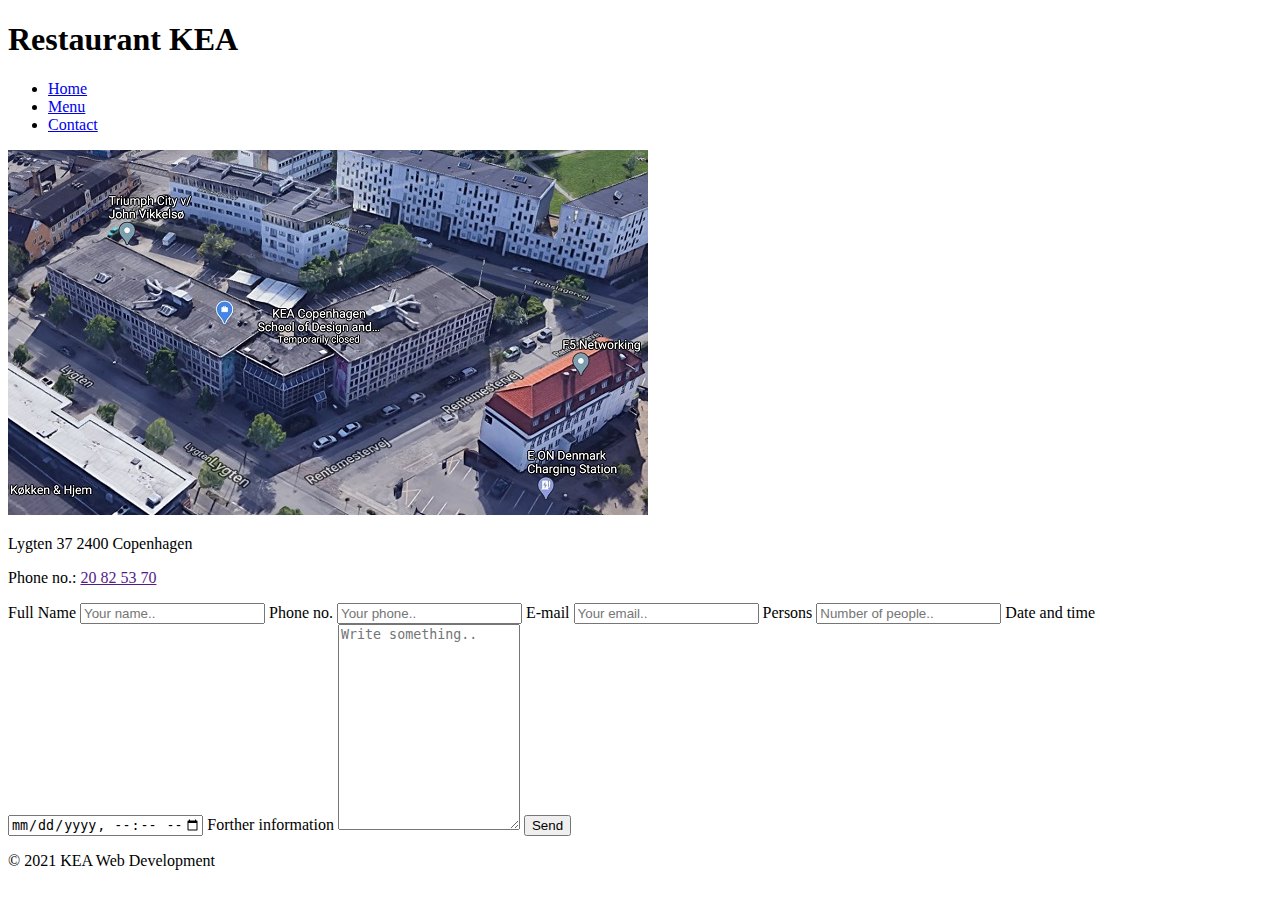
==== contact.html @ aee5af9a "HTMLbase" ====
<!DOCTYPE html>
<html lang="en">
<head>
    <meta charset="UTF-8">
    <meta http-equiv="X-UA-Compatible" content="IE=edge">
    <meta name="viewport" content="width=device-width, initial-scale=1.0">
    <title>KEA Restaurant </title>
</head>
<body>
    <!-- Start Header -->
    <header>
        <div class="brand-name">
               <h1>Restaurant KEA</h1>
         </div>
         <div class="navbar">
             <ul>
               <li><a href="#home">Home</a></li>
               <li><a href="#menu">Menu</a></li>
               <li><a href="#contact">Contact</a></li>
             </ul>
         </div>
       </header>
     <!-- End Header -->

    <!-- Start Contact page -->

    <div class="contact-image">
        <img src="img/map.jpg" alt="">
    </div>
    <div class="address">
        <p>Lygten 37
        2400 Copenhagen</p>
    </div>
    <div class="phone">
        <p>Phone no.: <a href="">20 82 53 70</a></p>
    </div>

    <div class="form-container">
        <form action="form.php">
      
          <label for="fname">Full Name</label>
          <input type="text" id="fname" name="fullname" placeholder="Your name..">
      
          <label for="phone">Phone no.</label>
          <input type="tel" id="phone" name="phone" pattern="[0-9]{8}" required placeholder="Your phone..">
          
          <label for="email">E-mail</label>
          <input type="email" id="email" name="email-address" placeholder="Your email..">

          <label for="email">Persons</label>
          <input type="number" id="persons" name="persons-no" placeholder="Number of people..">
          
          <label for="date">Date and time</label>
          <input type="datetime-local" id="reservation-time"
       name="reservation-time" value="YYYY-MM-DDTXX:XX"
       min="2021-05-01T00:00" max="2021-08-31T00:00">
      
        
          <label for="subject">Forther information</label>
          <textarea id="subject" name="subject" placeholder="Write something.." style="height:200px"></textarea>
      
          <input type="submit" value="Send">
      
        </form>
      </div>

    <!-- End Contact page -->
    <footer>
        <p>© 2021 KEA Web Development</p>
    </footer>
</body>
</html>
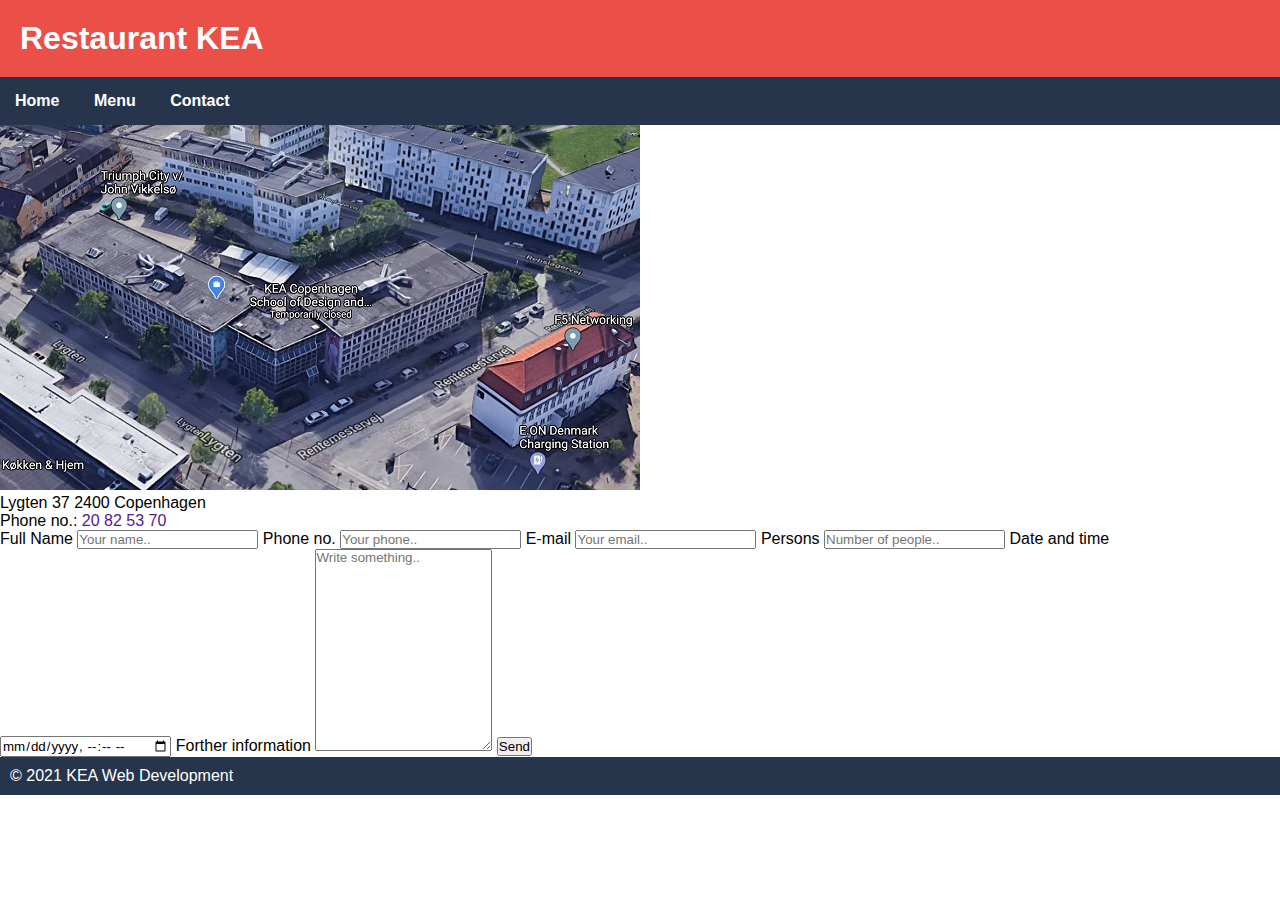
==== commit b381999f: "styled home page" ====
--- a/contact.html
+++ b/contact.html
@@ -4,19 +4,20 @@
     <meta charset="UTF-8">
     <meta http-equiv="X-UA-Compatible" content="IE=edge">
     <meta name="viewport" content="width=device-width, initial-scale=1.0">
+    <link rel="stylesheet" href="style.css">
     <title>KEA Restaurant </title>
 </head>
 <body>
     <!-- Start Header -->
     <header>
-        <div class="brand-name">
+        <div class="brand-container">
                <h1>Restaurant KEA</h1>
          </div>
          <div class="navbar">
              <ul>
-               <li><a href="#home">Home</a></li>
-               <li><a href="#menu">Menu</a></li>
-               <li><a href="#contact">Contact</a></li>
+                <li><a href="index.html">Home</a></li>
+                <li><a href="menu.html">Menu</a></li>
+                <li><a href="contact.html">Contact</a></li>
              </ul>
          </div>
        </header>
--- a/style.css
+++ b/style.css
@@ -0,0 +1,84 @@
+* {
+    text-decoration: none;
+  }
+  
+  * {
+    margin: 0;
+    padding: 0;
+    font-family: Arial, Helvetica, sans-serif;
+  }
+
+ :root {
+     --kea-red: #EA5048;
+     --darkblue:#26354C;
+     --highlight: #EFCCAB;
+     --light-lemon: #F9FAD2;  
+ }
+  
+  /*HEADER START*/
+
+  .brand-container {
+      width: 100%;
+      background-color:var(--kea-red);
+      color: white;
+  }
+
+  .brand-container h1 {
+      padding: 20px;
+  }
+
+  .navbar {
+      background-color: var(--darkblue);
+  }
+
+  .navbar li {
+      display: inline-block;
+      padding: 15px;
+      font-weight: bold;   
+  }
+
+  .navbar li a {
+      text-decoration: none;
+      color: white;
+  }
+   /*HEADER END*/
+
+   /* HOME PAGE START */
+
+   .container-home {
+       margin: 20px;
+   }
+
+  .img-container {
+      float: right;
+  }
+
+  .home-text {
+      padding: 10px;
+      text-align: justify;
+      max-width: 50%;
+  }
+
+  .container-home ul {
+    list-style: none;
+    color: var(--kea-red);
+    font-weight: bold;
+    padding: 20px 20px;  
+  }
+
+  .quote {
+      background-color: #bdbdbd;
+      padding: 30px;
+      margin-left: 40px;
+  }
+
+footer {
+    background-color: var(--darkblue);
+    color: white;
+}
+
+footer p {
+    padding: 10px;
+}
+     /* HOME PAGE END */
+ 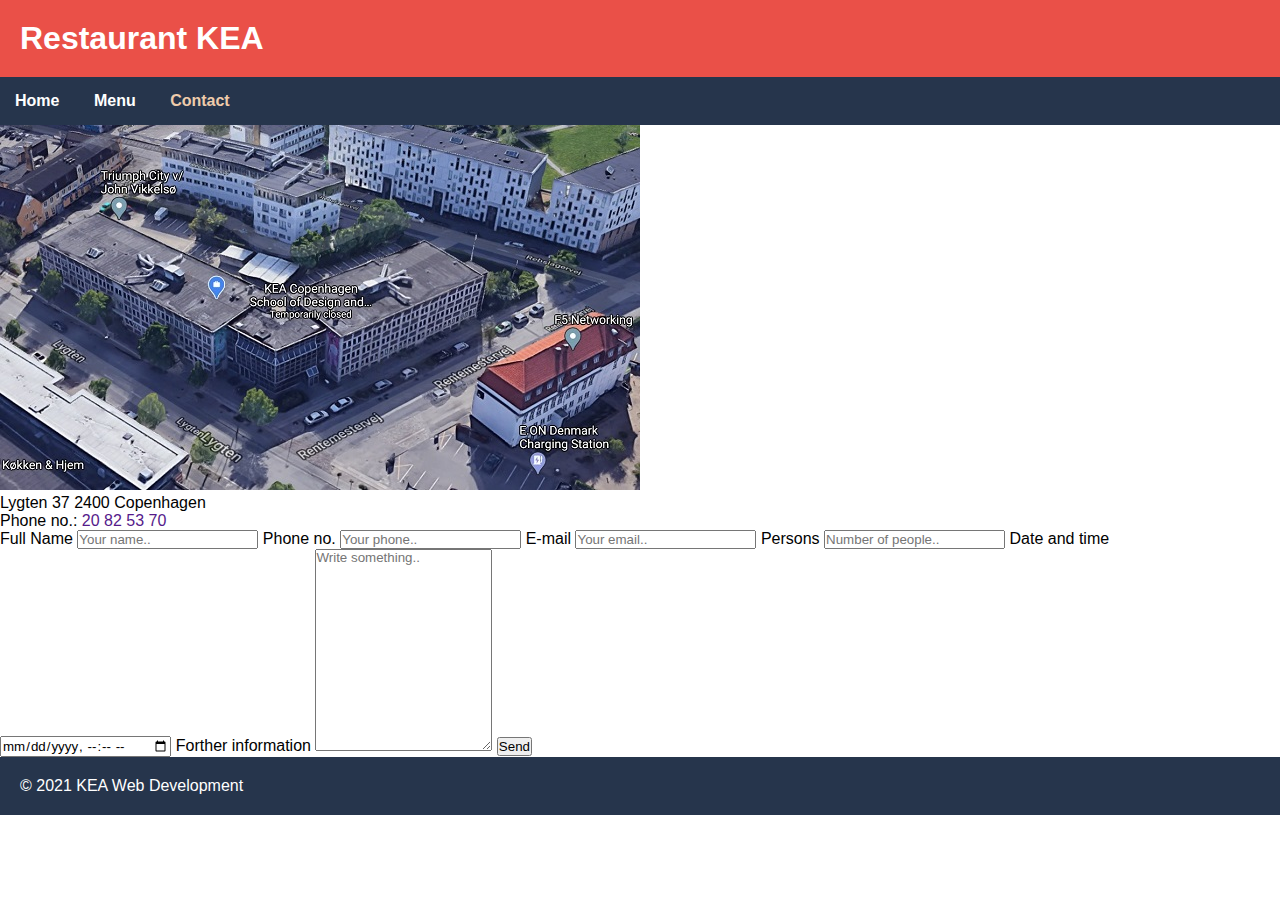
==== commit 6061151c: "styled menu page" ====
--- a/contact.html
+++ b/contact.html
@@ -17,7 +17,7 @@
              <ul>
                 <li><a href="index.html">Home</a></li>
                 <li><a href="menu.html">Menu</a></li>
-                <li><a href="contact.html">Contact</a></li>
+                <li><a href="contact.html" id="contact">Contact</a></li>
              </ul>
          </div>
        </header>
--- a/style.css
+++ b/style.css
@@ -15,7 +15,7 @@
      --light-lemon: #F9FAD2;  
  }
   
-  /*HEADER START*/
+/*--------- HEADER START---------------*/
 
   .brand-container {
       width: 100%;
@@ -41,9 +41,21 @@
       text-decoration: none;
       color: white;
   }
-   /*HEADER END*/
 
-   /* HOME PAGE START */
+  #home {
+      color: var(--highlight);
+  }
+
+  #menu {
+      color: var(--highlight);
+  }
+
+  #contact {
+      color: var(--highlight);
+  }
+/* --------------HEADER END* ------------------/
+
+/*-------------- HOME PAGE START ----------- */
 
    .container-home {
        margin: 20px;
@@ -78,7 +90,41 @@
 }
 
 footer p {
-    padding: 10px;
+    padding: 20px;
 }
-     /* HOME PAGE END */
+/* --------HOME PAGE END ----------- */
+
+
+/* --------MENU PAGE START ----------- */
+
+.container {
+    background-color: var(--light-lemon);
+    margin: 30px;
+    padding: 20px;
+    border-style: solid;
+    overflow: auto;
+}
+
+
+
+.container img {
+    float: right;
+    padding-left: 20px;
+}
+
+
+.price {
+    background-color: var(--kea-red);
+    border-style: solid;
+    font-weight: bold;
+    max-width: 20%;
+    text-align: center;
+    margin-top: 20px;
+}
+
+.price p {
+    color: white;
+}
+
+/* --------MENU PAGE END ----------- */
  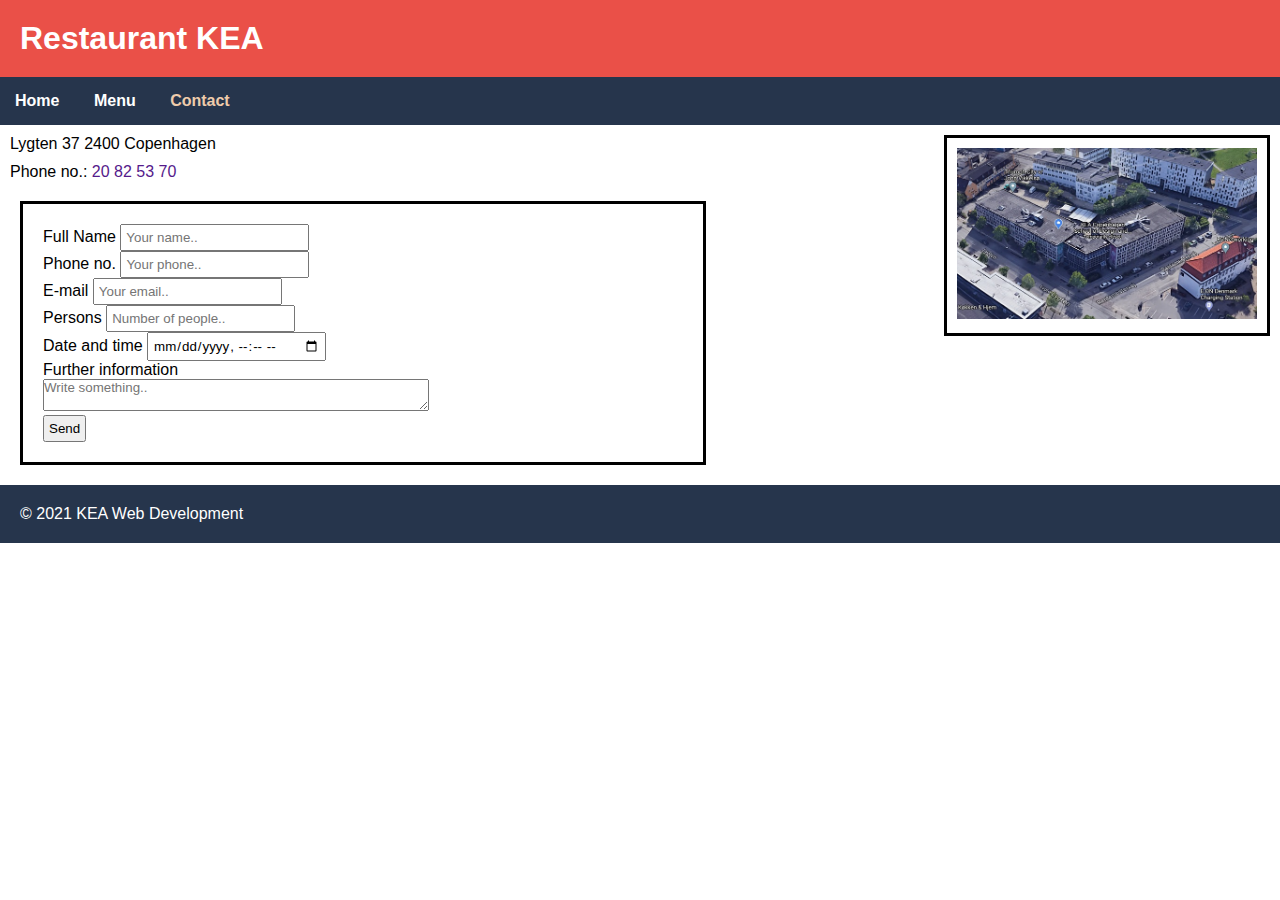
==== commit d1f60dc4: "styled contact page" ====
--- a/contact.html
+++ b/contact.html
@@ -28,11 +28,11 @@
     <div class="contact-image">
         <img src="img/map.jpg" alt="">
     </div>
-    <div class="address">
+    <div class="contact-info">
         <p>Lygten 37
         2400 Copenhagen</p>
     </div>
-    <div class="phone">
+    <div class="contact-info">
         <p>Phone no.: <a href="">20 82 53 70</a></p>
     </div>
 
@@ -42,25 +42,26 @@
           <label for="fname">Full Name</label>
           <input type="text" id="fname" name="fullname" placeholder="Your name..">
       
-          <label for="phone">Phone no.</label>
+          <br><label for="phone">Phone no.</label>
           <input type="tel" id="phone" name="phone" pattern="[0-9]{8}" required placeholder="Your phone..">
           
-          <label for="email">E-mail</label>
+          <br><label for="email">E-mail</label>
           <input type="email" id="email" name="email-address" placeholder="Your email..">
 
-          <label for="email">Persons</label>
+          <br><label for="email">Persons</label>
           <input type="number" id="persons" name="persons-no" placeholder="Number of people..">
           
-          <label for="date">Date and time</label>
+          <br><label for="date">Date and time</label>
           <input type="datetime-local" id="reservation-time"
        name="reservation-time" value="YYYY-MM-DDTXX:XX"
        min="2021-05-01T00:00" max="2021-08-31T00:00">
+
+        
+          <br><label for="subject">Further information</label>
+          <br><textarea id="subject" name="subject" placeholder="Write something.." style="width: 60%;"></textarea>
       
-        
-          <label for="subject">Forther information</label>
-          <textarea id="subject" name="subject" placeholder="Write something.." style="height:200px"></textarea>
-      
-          <input type="submit" value="Send">
+          <br><input id="submit" type="submit" value="Send">
+
       
         </form>
       </div>
--- a/style.css
+++ b/style.css
@@ -63,20 +63,22 @@
 
   .img-container {
       float: right;
+      margin-left: 20px;
   }
 
   .home-text {
       padding: 10px;
       text-align: justify;
-      max-width: 50%;
   }
 
   .container-home ul {
     list-style: none;
     color: var(--kea-red);
     font-weight: bold;
-    padding: 20px 20px;  
+    padding: 20px 20px;
+    line-height: 1.5; 
   }
+
 
   .quote {
       background-color: #bdbdbd;
@@ -84,9 +86,18 @@
       margin-left: 40px;
   }
 
+  #bottom-line {
+     margin-top: 10px; 
+  }
+
+  #bottom-line span {
+      font-style: italic;
+  }
+
 footer {
     background-color: var(--darkblue);
     color: white;
+    bottom: 0;
 }
 
 footer p {
@@ -104,8 +115,6 @@
     border-style: solid;
     overflow: auto;
 }
-
-
 
 .container img {
     float: right;
@@ -127,4 +136,43 @@
 }
 
 /* --------MENU PAGE END ----------- */
+
+/* --------CONTACT PAGE START ----------- */
+
+.contact-info {
+    margin: 10px;
+}
+.contact-image {
+    float: right;
+    padding: 10px;
+    background-color: white;
+    border-style: solid;
+    margin: 10px;
+    overflow: auto;
+}
+
+.contact-image img {
+    width: 300px;
+}
+.form-container {
+    background-color: white;
+    max-width: 50%;
+    border-style: solid;
+    margin: 20px;
+    padding: 20px;
+}
+
+.form-container label{
+    padding-bottom: 30px;
+}
+
+.form-container input {
+    padding:4px;
+}
+
+
+
+
+
+/* --------CONTACT PAGE END ----------- */
  